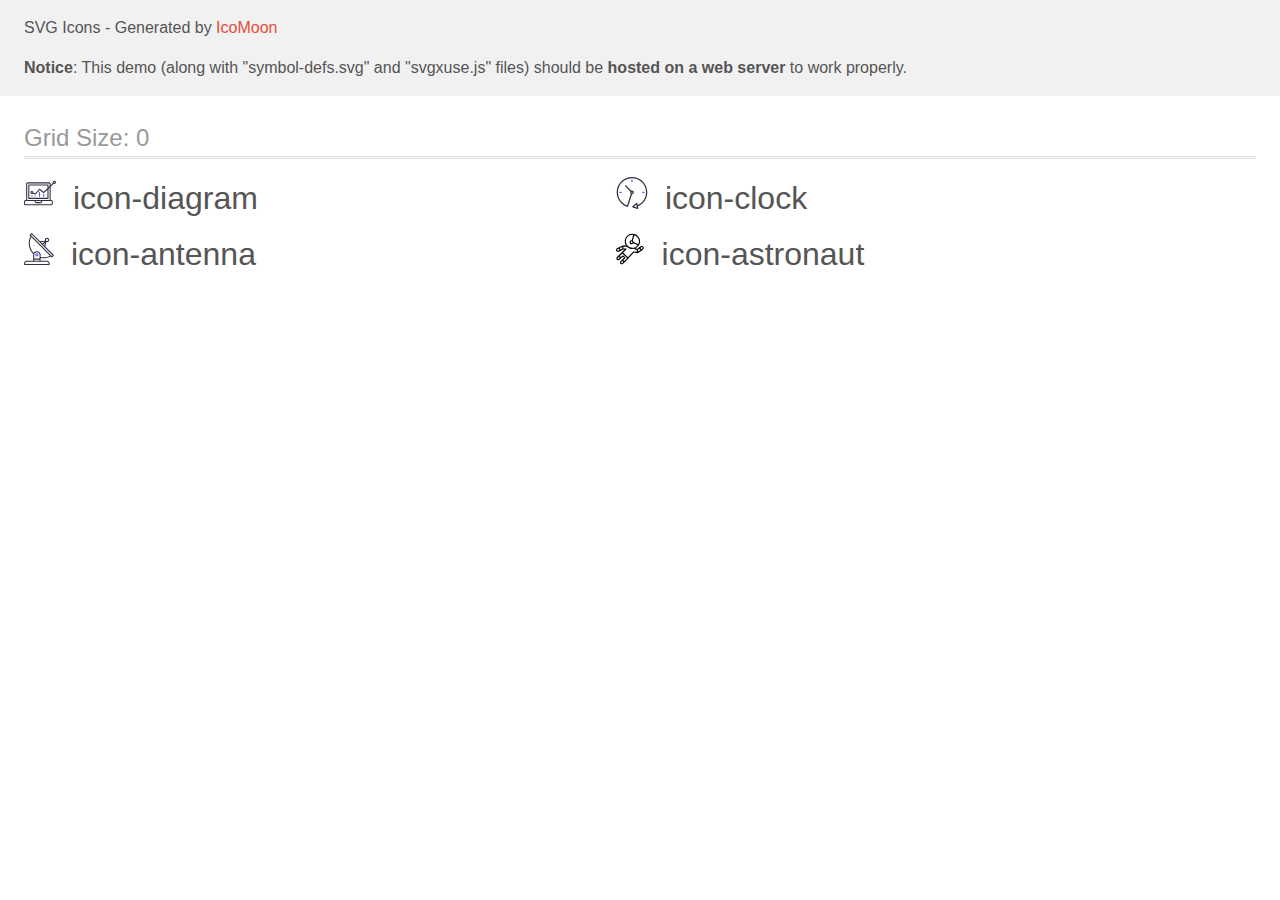
==== images/icons/demo-external-svg.html @ b9da4baf "add index file" ====
<!doctype html>
<html>
<head>
    <title>IcoMoon - SVG Icons</title>
    <meta charset="utf-8">
    <meta name="viewport" content="width=device-width, initial-scale=1">
    <link rel="stylesheet" href="demo-files/demo.css">
    <link rel="stylesheet" href="style.css">
</head>
<body>
<header class="bgc1 clearfix">
<div class="mhl">
    <p>SVG Icons - Generated by <a href="https://icomoon.io/app">IcoMoon</a></p><p><strong>Notice</strong>: This demo (along with "symbol-defs.svg" and "svgxuse.js" files) should be <b>hosted on a web server</b> to work properly.</p>
</div>
</header>
    <div class="clearfix mhl ptl">
        <h1 class="mvm mtn fgc1">Grid Size: 0</h1>
        <div class="glyph fs1">
            <div class="clearfix pbs">
                <svg class="icon icon-diagram"><use xlink:href="symbol-defs.svg#icon-diagram"></use></svg><span class="name"> icon-diagram</span>
            </div>
        </div>
        <div class="glyph fs1">
            <div class="clearfix pbs">
                <svg class="icon icon-clock"><use xlink:href="symbol-defs.svg#icon-clock"></use></svg><span class="name"> icon-clock</span>
            </div>
        </div>
        <div class="glyph fs1">
            <div class="clearfix pbs">
                <svg class="icon icon-antenna"><use xlink:href="symbol-defs.svg#icon-antenna"></use></svg><span class="name"> icon-antenna</span>
            </div>
        </div>
        <div class="glyph fs1">
            <div class="clearfix pbs">
                <svg class="icon icon-astronaut"><use xlink:href="symbol-defs.svg#icon-astronaut"></use></svg><span class="name"> icon-astronaut</span>
            </div>
        </div>
  </div>
<script defer src="svgxuse.js"></script>
</body>
</html>
---- images/icons/demo-files/demo.css ----
body {
  padding: 0;
  margin: 0;
  font-family: sans-serif;
  font-size: 1em;
  line-height: 1.5;
  color: #555;
  background: #fff;
}
h1 {
  font-size: 1.5em;
  font-weight: normal;
  box-shadow: 0 1px #ddd, 0 2px #fff, 0 3px #ddd;
}
small {
  font-size: .66666667em;
}
a {
  color: #e74c3c;
  text-decoration: none;
}
a:hover, a:focus {
  box-shadow: 0 1px #e74c3c;
}
.bshadow0, input {
  box-shadow: inset 0 -2px #e7e7e7;
}
input:hover {
  box-shadow: inset 0 -2px #ccc;
}
input, fieldset {
  font-size: 1em;
  margin: 0;
  padding: 0;
  border: 0;
}
input {
  color: inherit;
  line-height: 1.5;
  height: 1.5em;
  padding: .25em 0;
}
input:focus {
  outline: none;
  box-shadow: inset 0 -2px #449fdb;
}
.glyph {
  font-size: 16px;
  margin-right: 1.5em;
  float: left;
  width: 17em;
}
svg {
  color: #000;
}
.liga {
  width: 80%;
  width: calc(100% - 2.5em);
}
.talign-right {
  text-align: right;
}
.talign-center {
  text-align: center;
}
.bgc1 {
  background: #f1f1f1;
}
.fgc0 {
  color: #000;
}
.fgc1 {
  color: #999;
}
p {
  margin-top: 1em;
  margin-bottom: 1em;
}
.mvm {
  margin-top: .75em;
  margin-bottom: .75em;
}
.mtn {
  margin-top: 0;
}
.mtl, .mal {
  margin-top: 1.5em;
}
.mbl, .mal {
  margin-bottom: 1.5em;
}
.mal, .mhl {
  margin-left: 1.5em;
  margin-right: 1.5em;
}
.mhmm {
  margin-left: 1em;
  margin-right: 1em;
}
.ptl {
  padding-top: 1.5em;
}
.pbs, .pvs {
  padding-bottom: .25em;
}
.pvs, .pts {
  padding-top: .25em;
}
.unit {
  float: left;
}
.unitRight {
  float: right;
}
.size1of2 {
  width: 50%;
}
.size1of1 {
  width: 100%;
}
.clearfix:before, .clearfix:after {
  content: " ";
  display: table;
}
.clearfix:after {
  clear: both;
}
.hidden-true {
  display: none;
}
.textbox0 {
  width: 3em;
  background: #f1f1f1;
  padding: .25em .5em;
  line-height: 1.5;
  height: 1.5em;
}
.fs0 {
  font-size: 16px;
}
.fs1 {
  font-size: 32px;
}
.name {
  margin-left: .25em;
}
---- images/icons/style.css ----
.icon {
  display: inline-block;
  width: 1em;
  height: 1em;
  stroke-width: 0;
  stroke: currentColor;
  fill: currentColor;
}

/* ==========================================
Single-colored icons can be modified like so:
.icon-name {
  font-size: 32px;
  color: red;
}
========================================== */

.icon-antenna {
  width: 0.9375em;
}

.icon-astronaut {
  width: 0.89453125em;
}
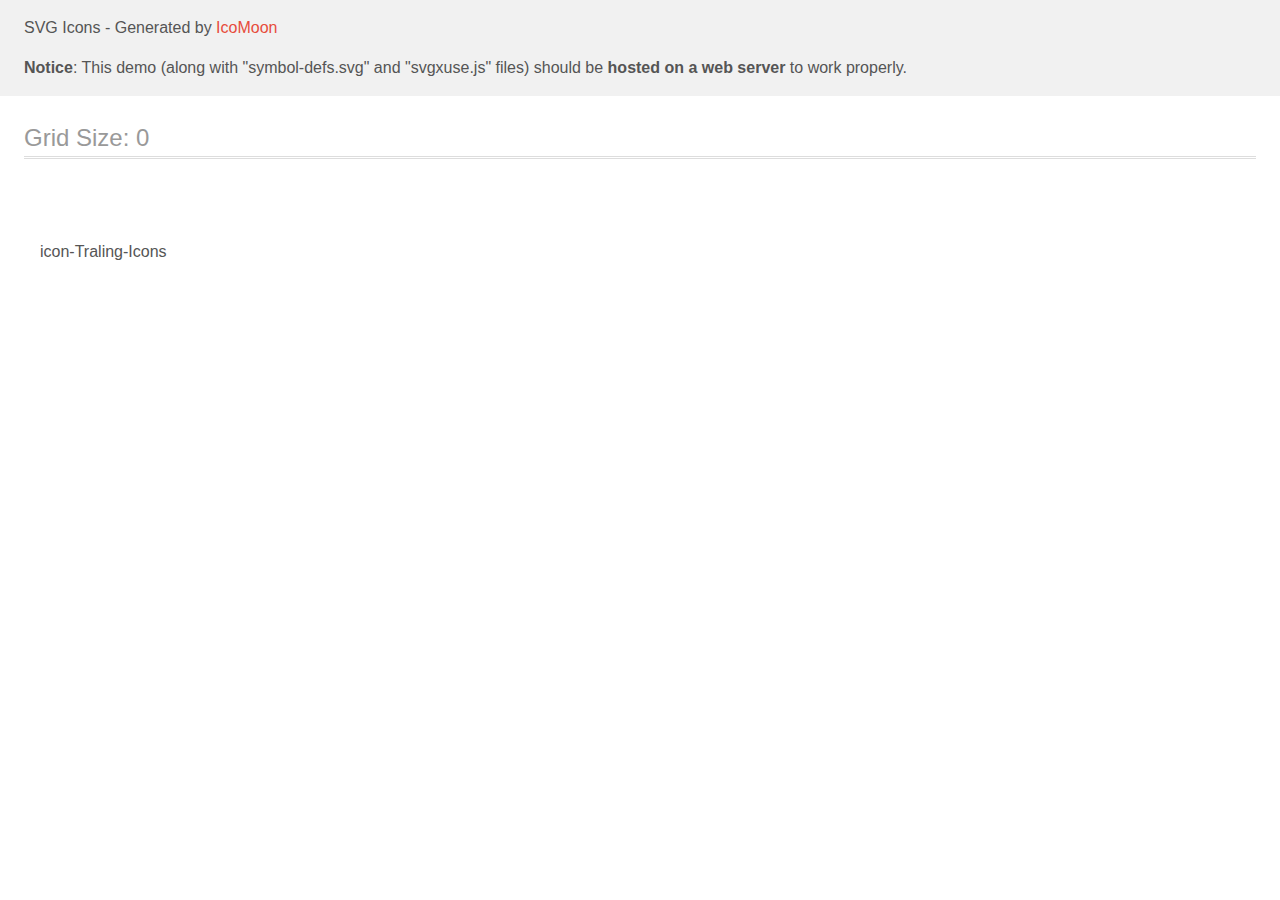
==== commit 720fce68: "add index file" ====
--- a/images/icons/demo-external-svg.html
+++ b/images/icons/demo-external-svg.html
@@ -17,22 +17,7 @@
         <h1 class="mvm mtn fgc1">Grid Size: 0</h1>
         <div class="glyph fs1">
             <div class="clearfix pbs">
-                <svg class="icon icon-diagram"><use xlink:href="symbol-defs.svg#icon-diagram"></use></svg><span class="name"> icon-diagram</span>
-            </div>
-        </div>
-        <div class="glyph fs1">
-            <div class="clearfix pbs">
-                <svg class="icon icon-clock"><use xlink:href="symbol-defs.svg#icon-clock"></use></svg><span class="name"> icon-clock</span>
-            </div>
-        </div>
-        <div class="glyph fs1">
-            <div class="clearfix pbs">
-                <svg class="icon icon-antenna"><use xlink:href="symbol-defs.svg#icon-antenna"></use></svg><span class="name"> icon-antenna</span>
-            </div>
-        </div>
-        <div class="glyph fs1">
-            <div class="clearfix pbs">
-                <svg class="icon icon-astronaut"><use xlink:href="symbol-defs.svg#icon-astronaut"></use></svg><span class="name"> icon-astronaut</span>
+                <svg class="icon icon-Traling-Icons"><use xlink:href="symbol-defs.svg#icon-Traling-Icons"></use></svg><span class="name"> icon-Traling-Icons</span>
             </div>
         </div>
   </div>
--- a/images/icons/demo-files/demo.css
+++ b/images/icons/demo-files/demo.css
@@ -48,7 +48,7 @@
   font-size: 16px;
   margin-right: 1.5em;
   float: left;
-  width: 17em;
+  width: 6em;
 }
 svg {
   color: #000;
@@ -142,6 +142,7 @@
   font-size: 32px;
 }
 .name {
-  margin-left: .25em;
+  font-size: 0.5em;
+  margin-left: 1em;
 }
 
--- a/images/icons/style.css
+++ b/images/icons/style.css
@@ -15,10 +15,6 @@
 }
 ========================================== */
 
-.icon-antenna {
-  width: 0.9375em;
+.icon-Traling-Icons {
+  width: 5.7998046875em;
 }
-
-.icon-astronaut {
-  width: 0.89453125em;
-}
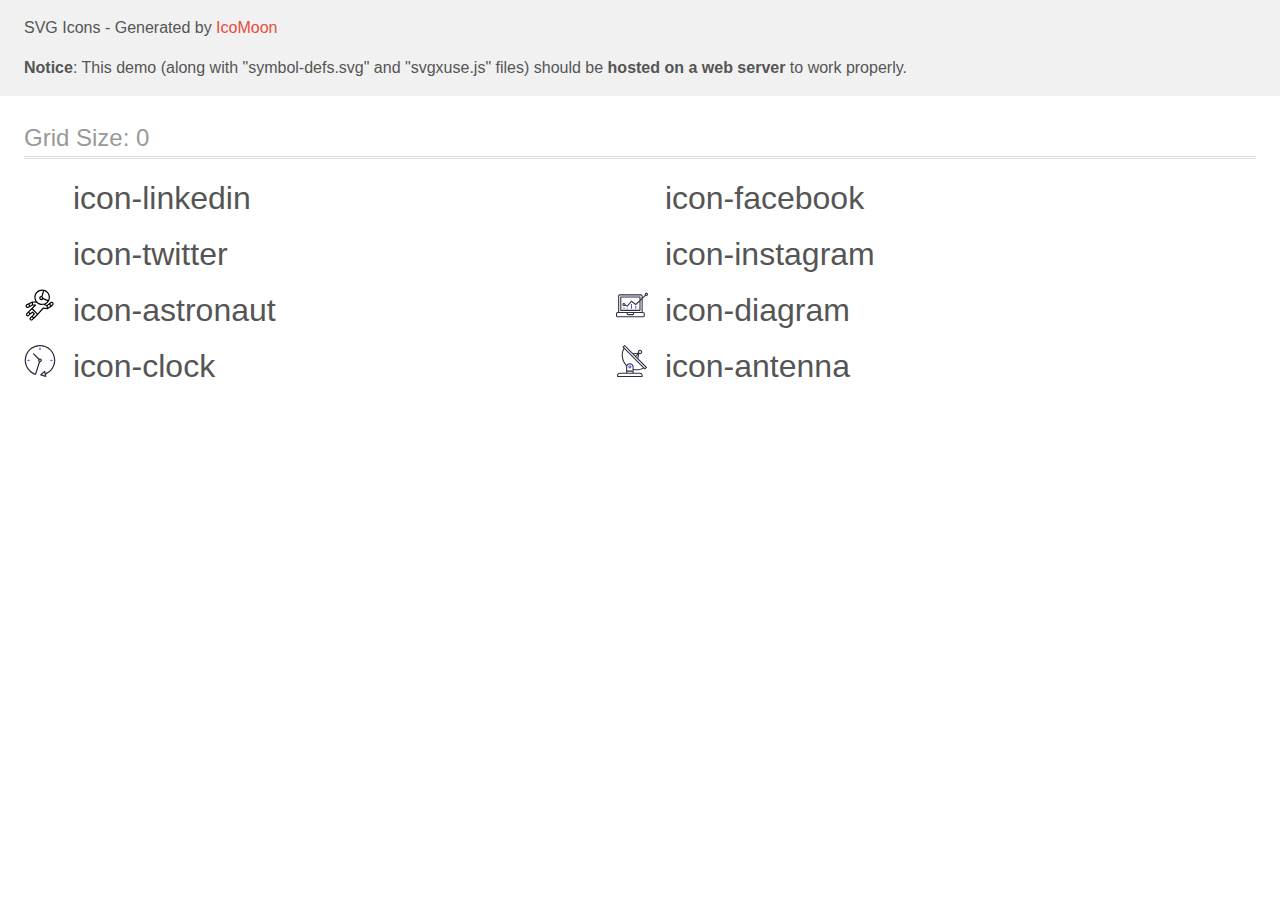
==== commit b435a0b3: "add index file" ====
--- a/images/icons/demo-external-svg.html
+++ b/images/icons/demo-external-svg.html
@@ -17,7 +17,42 @@
         <h1 class="mvm mtn fgc1">Grid Size: 0</h1>
         <div class="glyph fs1">
             <div class="clearfix pbs">
-                <svg class="icon icon-Traling-Icons"><use xlink:href="symbol-defs.svg#icon-Traling-Icons"></use></svg><span class="name"> icon-Traling-Icons</span>
+                <svg class="icon icon-linkedin"><use xlink:href="symbol-defs.svg#icon-linkedin"></use></svg><span class="name"> icon-linkedin</span>
+            </div>
+        </div>
+        <div class="glyph fs1">
+            <div class="clearfix pbs">
+                <svg class="icon icon-facebook"><use xlink:href="symbol-defs.svg#icon-facebook"></use></svg><span class="name"> icon-facebook</span>
+            </div>
+        </div>
+        <div class="glyph fs1">
+            <div class="clearfix pbs">
+                <svg class="icon icon-twitter"><use xlink:href="symbol-defs.svg#icon-twitter"></use></svg><span class="name"> icon-twitter</span>
+            </div>
+        </div>
+        <div class="glyph fs1">
+            <div class="clearfix pbs">
+                <svg class="icon icon-instagram"><use xlink:href="symbol-defs.svg#icon-instagram"></use></svg><span class="name"> icon-instagram</span>
+            </div>
+        </div>
+        <div class="glyph fs1">
+            <div class="clearfix pbs">
+                <svg class="icon icon-astronaut"><use xlink:href="symbol-defs.svg#icon-astronaut"></use></svg><span class="name"> icon-astronaut</span>
+            </div>
+        </div>
+        <div class="glyph fs1">
+            <div class="clearfix pbs">
+                <svg class="icon icon-diagram"><use xlink:href="symbol-defs.svg#icon-diagram"></use></svg><span class="name"> icon-diagram</span>
+            </div>
+        </div>
+        <div class="glyph fs1">
+            <div class="clearfix pbs">
+                <svg class="icon icon-clock"><use xlink:href="symbol-defs.svg#icon-clock"></use></svg><span class="name"> icon-clock</span>
+            </div>
+        </div>
+        <div class="glyph fs1">
+            <div class="clearfix pbs">
+                <svg class="icon icon-antenna"><use xlink:href="symbol-defs.svg#icon-antenna"></use></svg><span class="name"> icon-antenna</span>
             </div>
         </div>
   </div>
--- a/images/icons/demo-files/demo.css
+++ b/images/icons/demo-files/demo.css
@@ -48,7 +48,7 @@
   font-size: 16px;
   margin-right: 1.5em;
   float: left;
-  width: 6em;
+  width: 17em;
 }
 svg {
   color: #000;
@@ -142,7 +142,6 @@
   font-size: 32px;
 }
 .name {
-  font-size: 0.5em;
-  margin-left: 1em;
+  margin-left: .25em;
 }
 
--- a/images/icons/style.css
+++ b/images/icons/style.css
@@ -14,7 +14,3 @@
   color: red;
 }
 ========================================== */
-
-.icon-Traling-Icons {
-  width: 5.7998046875em;
-}
